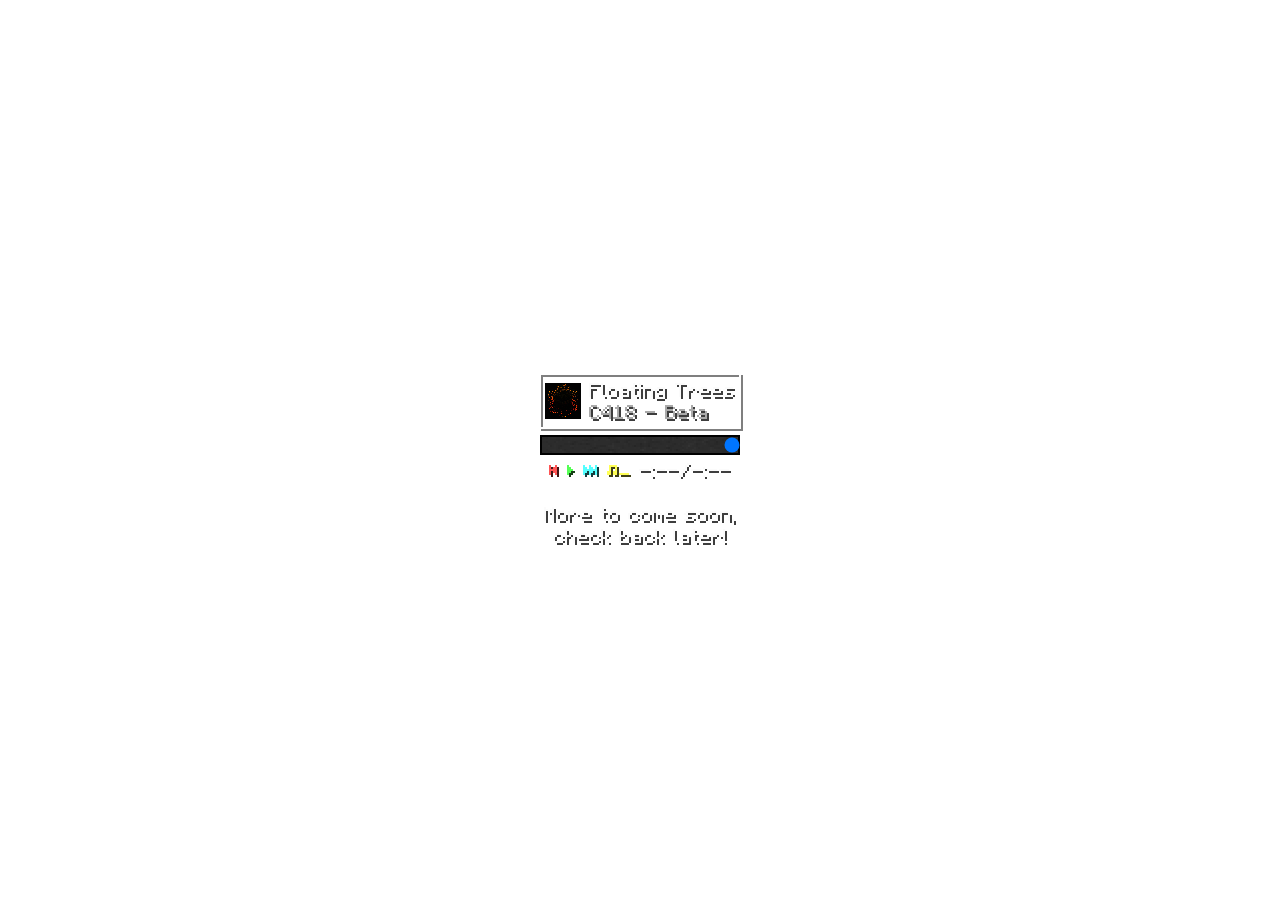
==== index.html @ 2e0685b2 "import project well would you look what we have here!" ====
<!DOCTYPE html>
<html>

<head>
	<meta charset="utf-8">
	<title>Minecraft Music Player</title>
	<link rel="shortcut icon" href="assets/icon.png">
	<link rel="stylesheet" href="style.css">
</head>

<body>
	<span id="loading">Loading...</span>
	<main style="display:none">
	</main>
</body>

<script>
	// auto-resize page
	(
		window.onresize = function () {
			document.documentElement.style.setProperty(
				"--scale-modifier",
				Math.round(window.innerWidth / 640) || 1
			);
		}
	)();
</script>
<script src="main.js"></script>

</html>
---- style.css ----
@font-face {
	font-family: mojangles;
	src: url("assets/fonts/MinecraftDefault-Regular.ttf");
}

:root {
	--scale-modifier: 1;

	image-rendering: pixelated;

	font-family: mojangles;
	font-size: calc(12px * var(--scale-modifier));
	text-shadow: 0.1em 0.1em var(--text-shadow-color);
	text-align: center;
}

body,
div {
	display: flex;
	justify-content: center;
	align-items: center;
	flex-direction: column;
}

body,
div:not(.invisible),
.background {
	background-image: linear-gradient(#00000080), url("assets/dirt.png");
	background-size: calc(32px * var(--scale-modifier));
}

body {
	height: 100vh;
}

div:not(.invisible) {
	padding: calc(2px * var(--scale-modifier));
	margin: calc(2px * var(--scale-modifier));
}

div:not(.invisible),
.bordered {
	border: calc(1px * var(--scale-modifier)) solid #ffffff80;
	box-shadow:
		calc(1px * var(--scale-modifier)) calc(1px * var(--scale-modifier)) #00000080,
		calc(1px * var(--scale-modifier)) calc(1px * var(--scale-modifier)) inset #00000080;
}

:root,
.text-normal {
	color: #fbfbfb;
	--text-shadow-color: #3e3e3e;
}

.text-minor {
	color: #aaa;
	--text-shadow-color: #2a2a2a;
}

input[type="range"] {
	appearance: none;
	-webkit-appearance: none;
	background-image: url("assets/player/slider.png");
	background-size: cover;
	width: calc(100px * var(--scale-modifier));
	height: calc(10px * var(--scale-modifier));
	cursor: pointer;
}

input[type="range"]:active {
	cursor: ew-resize;
}

input[type="range"]:hover {
	background-image: url("assets/player/slider_highlighted.png");
}

input[type="range"]::-moz-range-thumb {
	border: none;
	border-radius: 0;
	background-image: url("assets/player/slider_handle.png");
	background-size: cover;
	width: calc(7px * var(--scale-modifier));
	height: calc(10px * var(--scale-modifier));
}

input[type="range"]::-webkit-slider-thumb {
	border: none;
	border-radius: 0;
	background-image: url("assets/player/slider_handle.png");
	background-size: cover;
	width: calc(7px * var(--scale-modifier));
	height: calc(10px * var(--scale-modifier));
}

.img-small-button {
	cursor: pointer;
	height: calc(6px*var(--scale-modifier));
}
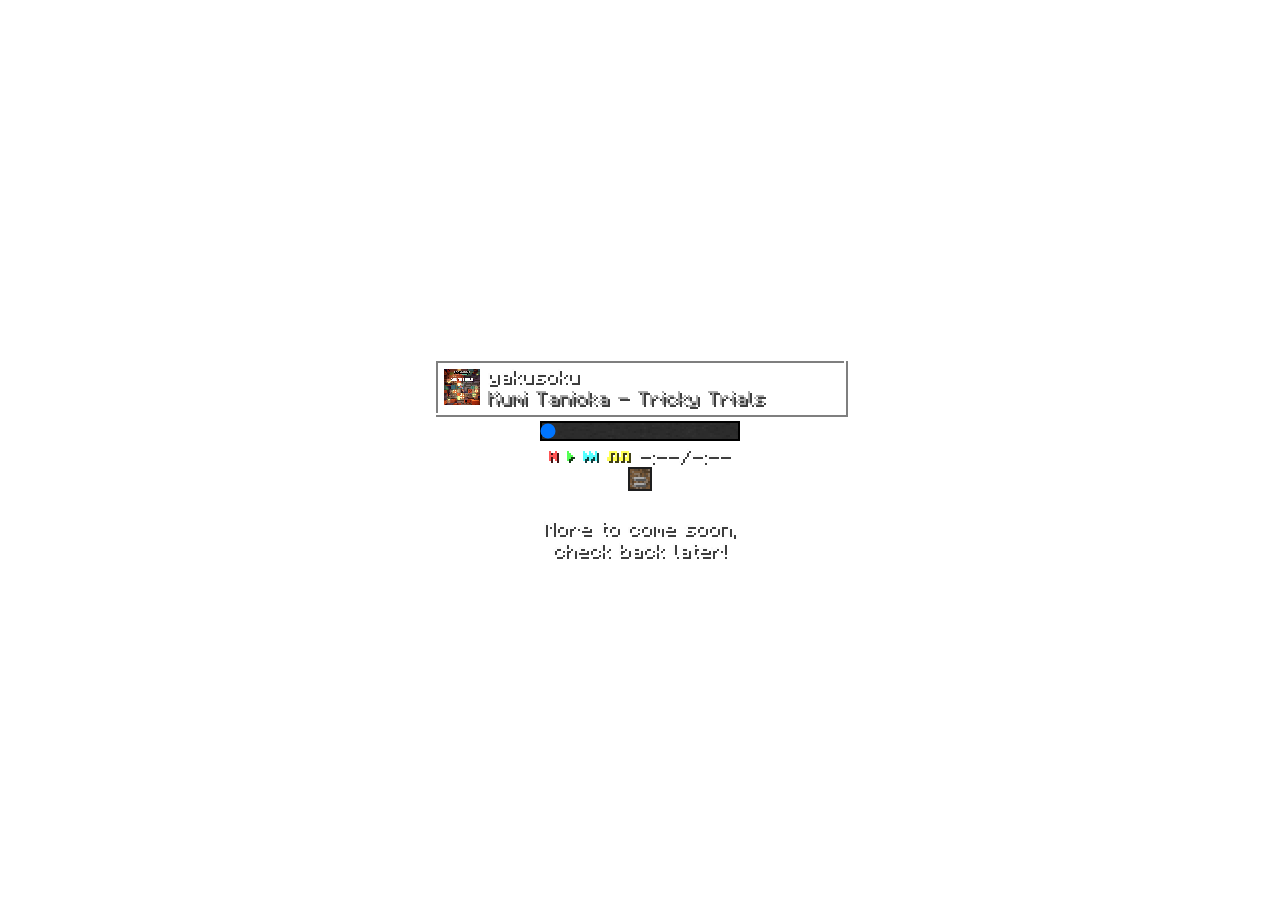
==== commit 77125f5d: "very limited tag switcher + some other minor stuff" ====
--- a/index.html
+++ b/index.html
@@ -20,7 +20,7 @@
 		window.onresize = function () {
 			document.documentElement.style.setProperty(
 				"--scale-modifier",
-				Math.round(window.innerWidth / 640) || 1
+				Math.round(window.innerWidth * window.innerHeight / 48e4) || 1
 			);
 		}
 	)();
--- a/style.css
+++ b/style.css
@@ -15,35 +15,37 @@
 }
 
 body,
-div {
+div.format,
+.boxed {
+	background-image: linear-gradient(#00000080), url("assets/dirt.png");
+	background-size: calc(32px * var(--scale-modifier));
+}
+
+body,
+div.format {
 	display: flex;
 	justify-content: center;
 	align-items: center;
 	flex-direction: column;
 }
 
-body,
-div:not(.invisible),
-.background {
-	background-image: linear-gradient(#00000080), url("assets/dirt.png");
-	background-size: calc(32px * var(--scale-modifier));
-}
-
 body {
 	height: 100vh;
 }
 
-div:not(.invisible) {
-	padding: calc(2px * var(--scale-modifier));
-	margin: calc(2px * var(--scale-modifier));
-}
-
-div:not(.invisible),
-.bordered {
+div.format,
+.bordered,
+.boxed {
 	border: calc(1px * var(--scale-modifier)) solid #ffffff80;
 	box-shadow:
 		calc(1px * var(--scale-modifier)) calc(1px * var(--scale-modifier)) #00000080,
 		calc(1px * var(--scale-modifier)) calc(1px * var(--scale-modifier)) inset #00000080;
+}
+
+div.format,
+.boxed {
+	padding: calc(2px * var(--scale-modifier));
+	margin: calc(2px * var(--scale-modifier));
 }
 
 :root,
@@ -57,7 +59,7 @@
 	--text-shadow-color: #2a2a2a;
 }
 
-input[type="range"] {
+input.player-duration {
 	appearance: none;
 	-webkit-appearance: none;
 	background-image: url("assets/player/slider.png");
@@ -67,15 +69,15 @@
 	cursor: pointer;
 }
 
-input[type="range"]:active {
+input.player-duration:active {
 	cursor: ew-resize;
 }
 
-input[type="range"]:hover {
+input.player-duration:hover {
 	background-image: url("assets/player/slider_highlighted.png");
 }
 
-input[type="range"]::-moz-range-thumb {
+input.player-duration::-moz-range-thumb {
 	border: none;
 	border-radius: 0;
 	background-image: url("assets/player/slider_handle.png");
@@ -84,7 +86,7 @@
 	height: calc(10px * var(--scale-modifier));
 }
 
-input[type="range"]::-webkit-slider-thumb {
+input.player-duration::-webkit-slider-thumb {
 	border: none;
 	border-radius: 0;
 	background-image: url("assets/player/slider_handle.png");
@@ -96,4 +98,13 @@
 .img-small-button {
 	cursor: pointer;
 	height: calc(6px*var(--scale-modifier));
+}
+
+#temp-tagSwitcher {
+	height: calc(10px * var(--scale-modifier));
+	border: calc(1px * var(--scale-modifier)) solid #1e1e1f;
+}
+
+#temp-tagSwitcher:hover {
+	border-color: #e1e1e0;
 }
